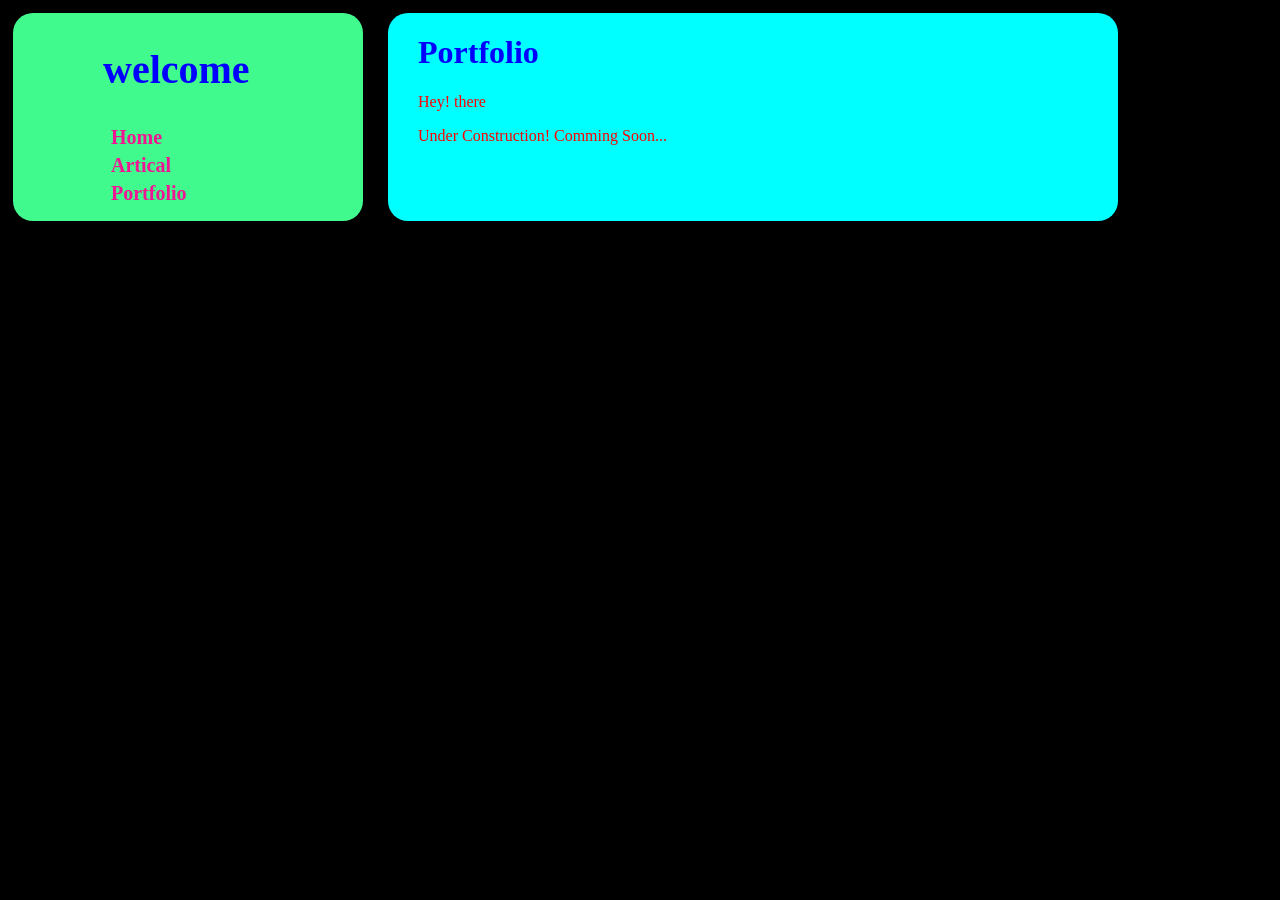
==== index.html @ dddd7cb3 "basic_outline1" ====
<html lang="en">

<head>
    <meta charset="UTF-8">
    <!-- <meta name="Viewport" content="width=device-width, initial scale=1.0"> -->
    <title>NMJ-Portfolio</title>
    <link rel="stylesheet" type="text/css" href="format.css">
</head>

<body>
    <div class="page">
        <div class="header">
            <h2>welcome</h2>
            <nav class="nevigation">
                <ul>
                    <li><a href="index.html">Home</a></li>
                    <li><a href="./artical.html">Artical</a></li>
                    <li><a href="./Portfolio.html">Portfolio</a></li>
                </ul>
            </nav>
        </div>
        <div class="middle">
            <h1>Portfolio</h1>
            <p>Hey! there</p>
            <p>Under Construction! Comming Soon...</p>
        </div>
    </div>
</body>

</html>
---- format.css ----
body {
	background-color: black;
}
h1 {
	color: blue;
}
p {
	color: red;
}
.page{
	display: flex;
}
.header {
	background-color: rgb(65, 250, 142);
	border-radius: 20px;
	width: 350px;
	/* height: fit-content; */
	margin:5px;
}
.header h2 {
	color: blue;
	padding-left: 90px;
	font-size: 40px;
	
}
.nevigation li {
	/* display: inline-block; */
	list-style: none;
	padding-left: 53px;
	margin: 5px;
	font-size: 20px;
	font-weight: 600;
}
.nevigation li a {
	color: #f11493;
	text-decoration: none;
}
.nevigation li a:hover {
	color: aliceblue;
	cursor: pointer;
}
.middle{
	background-color: aqua;
	border-radius: 20px;
	margin: 5px;
	margin-left: 20px;
	padding-inline-start: 30px;
	width: 700px;
}
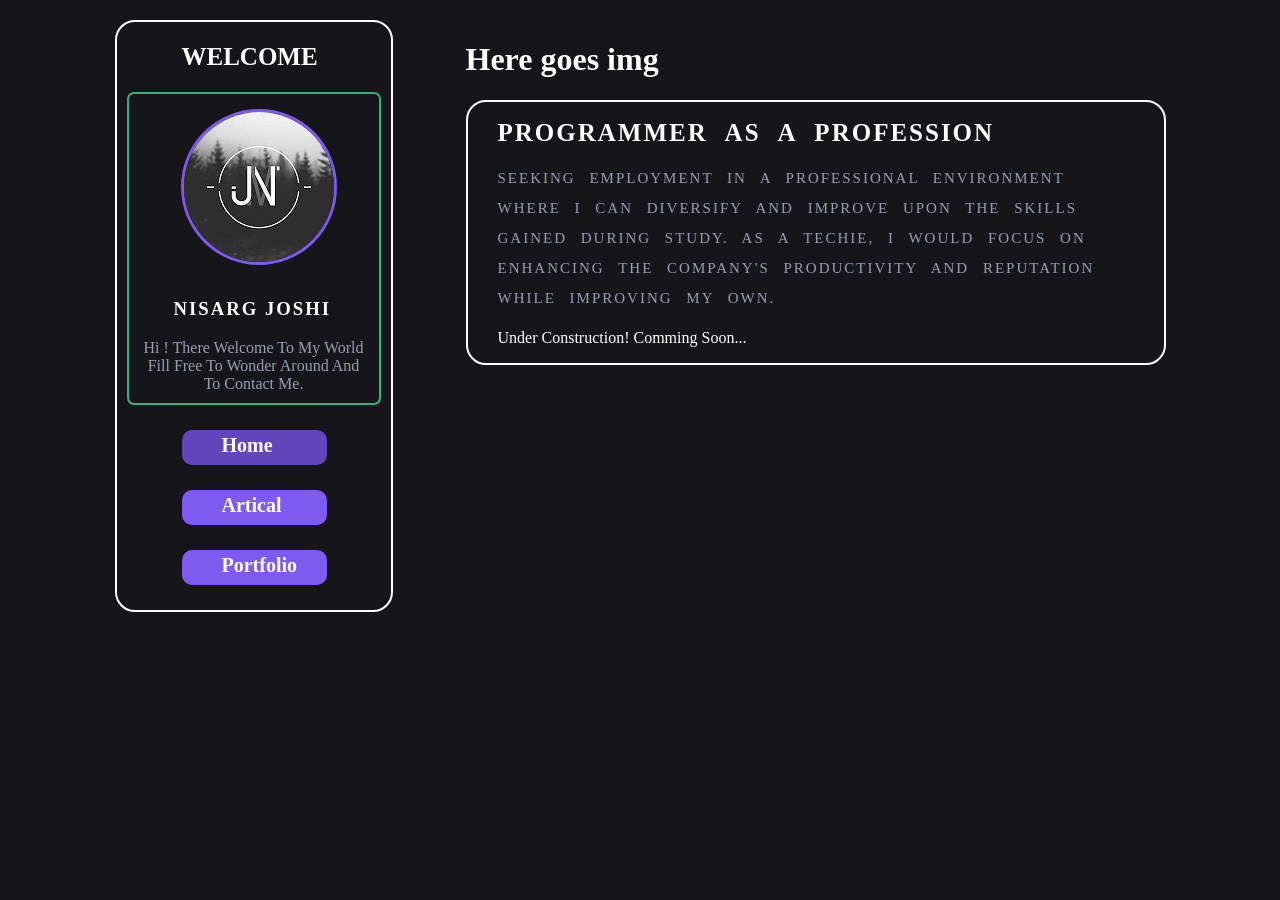
==== commit 96ea7a81: "Commit_11_04_2022" ====
--- a/index.html
+++ b/index.html
@@ -9,20 +9,34 @@
 
 <body>
     <div class="page">
-        <div class="header">
-            <h2>welcome</h2>
+        <div class="left">
+            <h2>WELCOME</h2>
+            <div class="name">
+                <img src="./nj_logo.jpg" alt="logo">
+                <h3>Nisarg Joshi</h3>
+                <p>hi ! There welcome to my world fill free to wonder around and to contact me.</p>
+            </div>
             <nav class="nevigation">
                 <ul>
-                    <li><a href="index.html">Home</a></li>
+                    <li style="background-color: #6245bb;"><a href="index.html">Home</a></li>
                     <li><a href="./artical.html">Artical</a></li>
                     <li><a href="./Portfolio.html">Portfolio</a></li>
                 </ul>
             </nav>
         </div>
-        <div class="middle">
-            <h1>Portfolio</h1>
-            <p>Hey! there</p>
-            <p>Under Construction! Comming Soon...</p>
+        <div class="right">
+            <div class="upper-right">
+                <h1>Here goes img</h1>
+            </div>
+
+            <div class="middle">
+                <h1>Programmer as a profession</h1>
+                <p class="objective"> Seeking employment in a professional environment where I can diversify and improve
+                    upon the skills
+                    gained during Study. As a techie, I would focus on enhancing the company's productivity and
+                    reputation while improving my own.</p>
+                <p>Under Construction! Comming Soon...</p>
+            </div>
         </div>
     </div>
 </body>
--- a/format.css
+++ b/format.css
@@ -1,49 +1,132 @@
 body {
-	background-color: black;
+	background-color: #16161a;
+	margin: 3px;
 }
-h1 {
-	color: blue;
+/* ------------------------- */
+.page {
+	display: flex;
+	justify-content: space-around;
+	margin: 20 0px;
 }
-p {
-	color: red;
+.left {
+	border: 2px solid #ffffff;
+	border-radius: 20px;
+	/* margin: 5px; */
+	/* padding-left: 65px; */
+	width: auto;
+	height: auto;
 }
-.page{
-	display: flex;
+.left:hover {
+	border: 2px solid #2cb67d;
 }
-.header {
-	background-color: rgb(65, 250, 142);
-	border-radius: 20px;
-	width: 350px;
-	/* height: fit-content; */
-	margin:5px;
+.left h2 {
+	color: #fffffe;
+	padding-left: 65px;
+	font-size: 25px;
 }
-.header h2 {
-	color: blue;
-	padding-left: 90px;
-	font-size: 40px;
-	
+/* ------------------------- */
+.name img {
+	border-radius: 50%;
+	border: 3px solid #7f5af0;
+	/* height: 150px;
+	width: 150px; */
+	/* margin: 5px; */
+	/* padding: 20px; */
+	margin: 15 0px;
+	margin-left: 52px;
+	/* padding-left: 50px; */
 }
+
+/* ------------------------- */
+.name {
+	width: 250px;
+	border: 2px solid #2cb67d;
+	border-radius: 7px;
+	margin: 10px;
+}
+.name h3 {
+	color: #fffffe;
+	padding-left: 45px;
+	text-transform: uppercase;
+	letter-spacing: 2px;
+}
+.name p {
+	color: #94a1b2;
+	margin: 10px;
+	text-transform: capitalize;
+	text-align: center;
+}
+.name:hover {
+	background-color: #000000;
+}
+/* ------------------------- */
 .nevigation li {
 	/* display: inline-block; */
 	list-style: none;
-	padding-left: 53px;
-	margin: 5px;
+	flex-direction: column;
+	justify-content: center;
+	/* padding-left: 53px; */
+	margin: 25px;
 	font-size: 20px;
 	font-weight: 600;
+	width: 145px;
+	height: 35px;
+	background-color: #7f5af0;
+	border-radius: 10px;
 }
 .nevigation li a {
-	color: #f11493;
+	/* width: 30px; */
+	color: #fffffe;
+	/* margin: 13px; */
+	padding-top: 4;
+	padding-left: 40px;
+	display: flex;
 	text-decoration: none;
 }
-.nevigation li a:hover {
-	color: aliceblue;
+.nevigation li:hover {
+	background-color: #6245bb;
 	cursor: pointer;
 }
-.middle{
-	background-color: aqua;
+
+/* ------------------------- */
+.right {
+	width: 700px;
+	display: flex;
+	flex-direction: column;
+	color: #fffffe;
+	margin-left: -150px;
+}
+
+/* ------------------------- */
+/* .upper-right {
+} */
+
+/* ------------------------- */
+.middle {
+	/* background-color: aqua; */
+	border: 2px solid #ffffff;
 	border-radius: 20px;
-	margin: 5px;
-	margin-left: 20px;
+	/* margin: 5px; */
+	/* margin-left: 20px; */
 	padding-inline-start: 30px;
-	width: 700px;
 }
+.middle:hover {
+	border: 2px solid #2cb67d;
+}
+.middle h1 {
+	/* font-size: 30px; */
+	font-size: 25px;
+	word-spacing: 10px;
+	letter-spacing: 2px;
+	text-transform: uppercase;
+	/* font-weight: bold; */
+}
+.objective {
+	color: #94a1b2;
+	width: 600px;
+	font-size: 15px;
+	text-transform: uppercase;
+	word-spacing: 8px;
+	letter-spacing: 2px;
+	line-height: 2;
+}
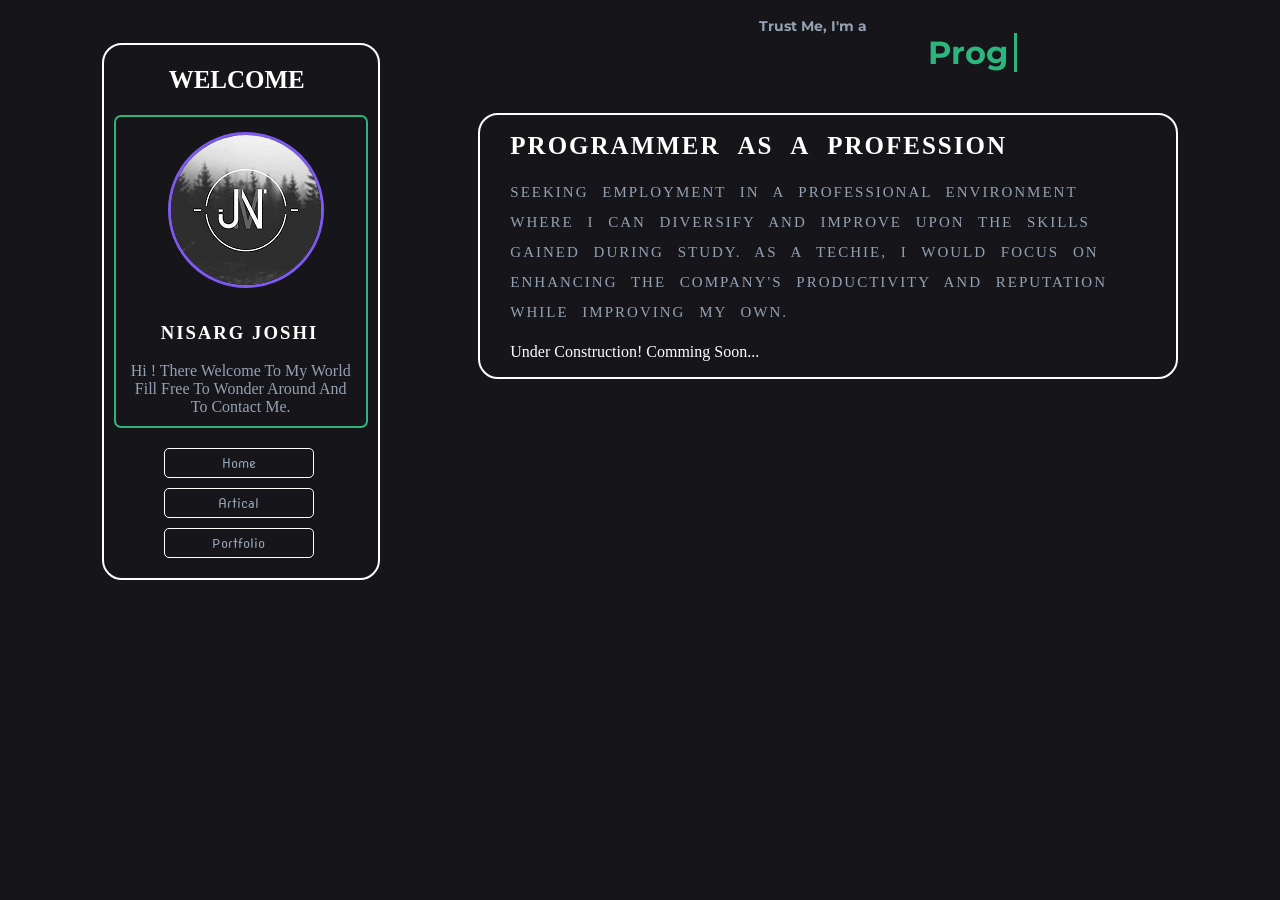
==== commit e65cf4b8: "Commit_12_03_2022" ====
--- a/index.html
+++ b/index.html
@@ -2,12 +2,26 @@
 
 <head>
     <meta charset="UTF-8">
-    <!-- <meta name="Viewport" content="width=device-width, initial scale=1.0"> -->
+    <meta name="Viewport" content="width=device-width, initial scale=1.0">
     <title>NMJ-Portfolio</title>
+    <!-- Linking Css -->
     <link rel="stylesheet" type="text/css" href="format.css">
+
+    <!-- adding Fonts -->
+    <link rel="preconnect" href="https://fonts.googleapis.com">
+    <link rel="preconnect" href="https://fonts.gstatic.com" crossorigin>
+    <link href="https://fonts.googleapis.com/css2?family=Nova+Round&display=swap" rel="stylesheet">
+    <link href="https://fonts.googleapis.com/css2?family=Montserrat:ital,wght@1,100&display=swap" rel="stylesheet">
+
 </head>
 
 <body>
+    <div class="upper-right">
+        <div class="intro">
+            <h3>Trust Me, I'm a</h3>
+            <h1 class="typing"></h1>
+        </div>
+    </div>
     <div class="page">
         <div class="left">
             <h2>WELCOME</h2>
@@ -17,19 +31,20 @@
                 <p>hi ! There welcome to my world fill free to wonder around and to contact me.</p>
             </div>
             <nav class="nevigation">
-                <ul>
-                    <li style="background-color: #6245bb;"><a href="index.html">Home</a></li>
-                    <li><a href="./artical.html">Artical</a></li>
-                    <li><a href="./Portfolio.html">Portfolio</a></li>
-                </ul>
+                <button type="button" onclick="home()">Home</button>
+                <button type="button" onclick="artical()">Artical</button>
+                <button type="button" onclick="portfolio()">Portfolio</button>
             </nav>
         </div>
         <div class="right">
-            <div class="upper-right">
-                <h1>Here goes img</h1>
-            </div>
+            <!-- <div class="upper-right">
+                <div class="intro">
+                    <h3>Trust Me, I'm a</h3>
+                    <h1 class="typing"></h1>
+                </div>
+            </div> -->
 
-            <div class="middle">
+            <div class="home" id="home">
                 <h1>Programmer as a profession</h1>
                 <p class="objective"> Seeking employment in a professional environment where I can diversify and improve
                     upon the skills
@@ -37,8 +52,20 @@
                     reputation while improving my own.</p>
                 <p>Under Construction! Comming Soon...</p>
             </div>
+            <div class="artical" id="artical">
+                <h1>Articals</h1>
+                <p>First artical</p>
+                <p>Under Construction! Comming Soon...</p>
+            </div>
+            <div class="portfolio" id="portfolio">
+                <h1>Portfolio</h1>
+                <p>Hey! there</p>
+                <p>Under Construction! Comming Soon...</p>
+            </div>
+
         </div>
     </div>
+    <script type="text/javascript" src="javascript.js"></script>
 </body>
 
 </html>
--- a/format.css
+++ b/format.css
@@ -5,16 +5,16 @@
 /* ------------------------- */
 .page {
 	display: flex;
-	justify-content: space-around;
+	justify-content: space-evenly;
 	margin: 20 0px;
+	/* max-width: 1300; */
 }
 .left {
 	border: 2px solid #ffffff;
 	border-radius: 20px;
-	/* margin: 5px; */
-	/* padding-left: 65px; */
 	width: auto;
 	height: auto;
+	margin-top: -70px;
 }
 .left:hover {
 	border: 2px solid #2cb67d;
@@ -28,13 +28,8 @@
 .name img {
 	border-radius: 50%;
 	border: 3px solid #7f5af0;
-	/* height: 150px;
-	width: 150px; */
-	/* margin: 5px; */
-	/* padding: 20px; */
 	margin: 15 0px;
 	margin-left: 52px;
-	/* padding-left: 50px; */
 }
 
 /* ------------------------- */
@@ -60,32 +55,26 @@
 	background-color: #000000;
 }
 /* ------------------------- */
-.nevigation li {
-	/* display: inline-block; */
-	list-style: none;
-	flex-direction: column;
-	justify-content: center;
-	/* padding-left: 53px; */
-	margin: 25px;
-	font-size: 20px;
-	font-weight: 600;
-	width: 145px;
-	height: 35px;
-	background-color: #7f5af0;
-	border-radius: 10px;
+.nevigation {
+	margin: 20 50px;
 }
-.nevigation li a {
-	/* width: 30px; */
-	color: #fffffe;
-	/* margin: 13px; */
-	padding-top: 4;
-	padding-left: 40px;
-	display: flex;
-	text-decoration: none;
+.nevigation button {
+	background-color: transparent;
+	color: #94a1b2;
+	text-transform: capitalize;
+	font-family: 'Nova Round', cursive;
+	display: block;
+	border-radius: 5px;
+	width: 150px;
+	height: 30px;
+	margin: 10px;
+	border: 1px solid #fffffe;
 }
-.nevigation li:hover {
-	background-color: #6245bb;
+.nevigation button:hover {
 	cursor: pointer;
+	background-color: #000000;
+	color: #7f5af0;
+	border: 1px solid #2cb67d;
 }
 
 /* ------------------------- */
@@ -94,32 +83,63 @@
 	display: flex;
 	flex-direction: column;
 	color: #fffffe;
-	margin-left: -150px;
+	/* margin-left: -150px; */
 }
 
+/* -----------For Typing Animation-------------- */
+.upper-right {
+	align-items: center;
+}
+.intro {
+	display: flex;
+	justify-content: center;
+	margin-left: 50vw;
+}
+.intro h3 {
+	font-size: 14px;
+	color: #94a1b2;
+	font-family: 'Montserrat', sans-serif;
+	position: fixed;
+	margin-left: -23vw;
+}
+.typing {
+	position: relative;
+	margin-left: 15px;
+	margin-top: 30px;
+	color: #2cb67d;
+	font-family: 'Montserrat', sans-serif;
+}
+.typing::after {
+	content: "";
+	position: absolute;
+	right: -9px;
+	width: 1%;
+	height: 100%;
+	border-right: 3px solid #2cb67d;
+	animation: blink 0.5s infinite ease;
+}
+@keyframes blink {
+	0% {
+		opacity: 0;
+	}
+	100% {
+		opacity: 1;
+	}
+}
 /* ------------------------- */
-/* .upper-right {
-} */
-
-/* ------------------------- */
-.middle {
-	/* background-color: aqua; */
+.home {
 	border: 2px solid #ffffff;
 	border-radius: 20px;
-	/* margin: 5px; */
-	/* margin-left: 20px; */
 	padding-inline-start: 30px;
 }
-.middle:hover {
+.home:hover {
 	border: 2px solid #2cb67d;
 }
-.middle h1 {
-	/* font-size: 30px; */
+.home h1 {
 	font-size: 25px;
 	word-spacing: 10px;
 	letter-spacing: 2px;
 	text-transform: uppercase;
-	/* font-weight: bold; */
 }
 .objective {
 	color: #94a1b2;
@@ -130,3 +150,26 @@
 	letter-spacing: 2px;
 	line-height: 2;
 }
+.portfolio {
+	display: none;
+}
+.artical {
+	display: none;
+}
+@media (min-width: 1400px) {
+	body {
+		background-color: #7f5af0;
+	}
+}
+@media (max-width: 1000px) {
+	.page {
+		flex-direction: column;
+		align-items: center;
+	}
+	/* .intro {
+		margin-left: -8vw;
+	} */
+	.left {
+		margin: 0px;
+	}
+}
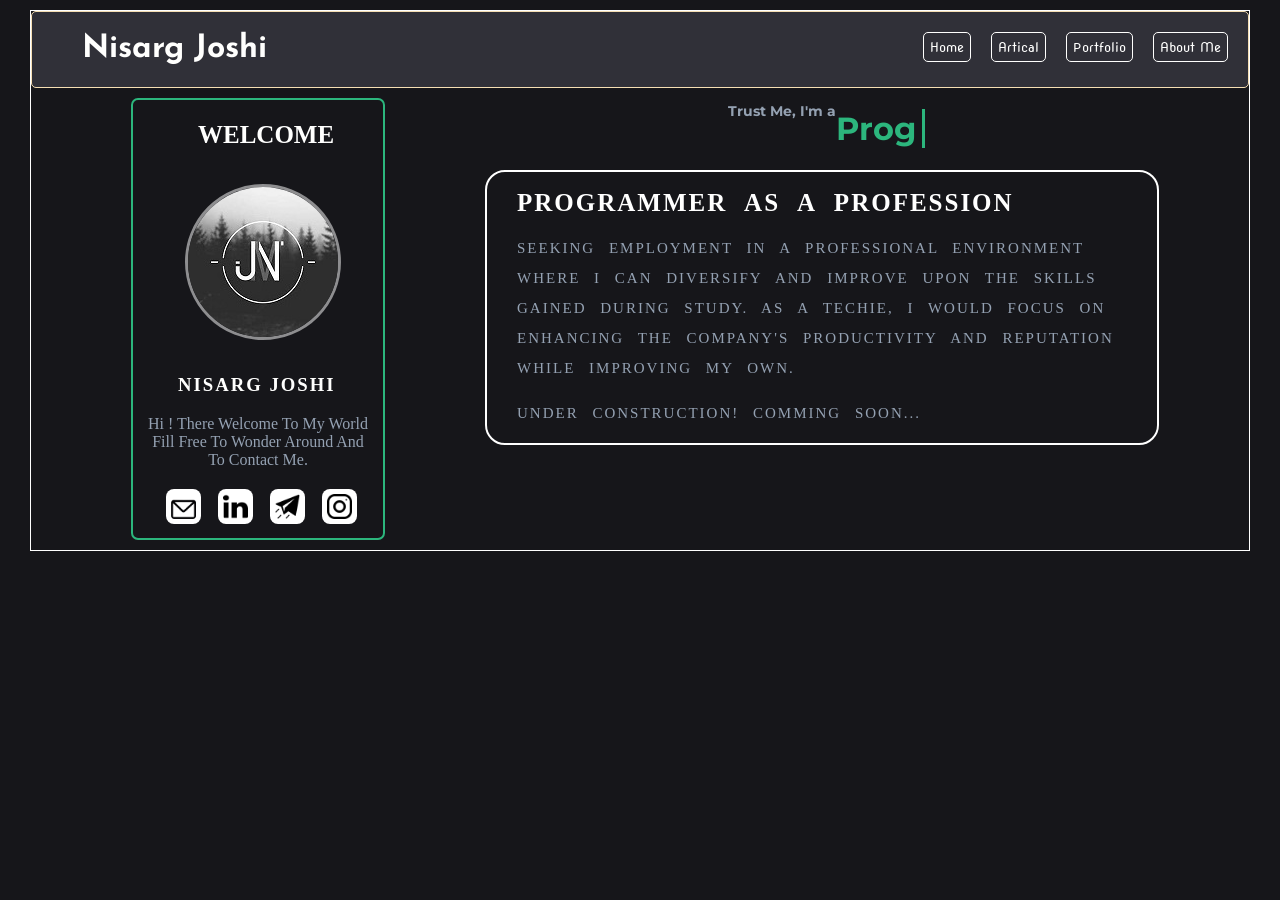
==== commit 104d677d: "commit_13_03_2022" ====
--- a/index.html
+++ b/index.html
@@ -16,53 +16,69 @@
 </head>
 
 <body>
-    <div class="upper-right">
-        <div class="intro">
-            <h3>Trust Me, I'm a</h3>
-            <h1 class="typing"></h1>
-        </div>
-    </div>
     <div class="page">
-        <div class="left">
-            <h2>WELCOME</h2>
+        <div class="header">
             <div class="name">
-                <img src="./nj_logo.jpg" alt="logo">
-                <h3>Nisarg Joshi</h3>
-                <p>hi ! There welcome to my world fill free to wonder around and to contact me.</p>
+                <h1>Nisarg Joshi</h1>
             </div>
             <nav class="nevigation">
                 <button type="button" onclick="home()">Home</button>
                 <button type="button" onclick="artical()">Artical</button>
                 <button type="button" onclick="portfolio()">Portfolio</button>
+                <button type="button" onclick="portfolio()">About Me</button>
             </nav>
         </div>
-        <div class="right">
-            <!-- <div class="upper-right">
-                <div class="intro">
-                    <h3>Trust Me, I'm a</h3>
-                    <h1 class="typing"></h1>
+        <div class="center">
+            <div class="left">
+                <h2>WELCOME</h2>
+                <div class="card">
+                    <img class="logo" src="./nj_logo.jpg" alt="logo">
+                    <h3>Nisarg Joshi</h3>
+                    <p>hi ! There welcome to my world fill free to wonder around and to contact me.</p>
                 </div>
-            </div> -->
+                <div class="social">
+                    <ul>
+                        <li><a href="mailto:nisarg.joshi1000@outlook.com" target="_blank"><img src="Asset/mail.png"
+                                    alt="mail"></a></li>
+                        <li><a href="https://www.linkedin.com/in/nisargmjoshi/" target="_blank"><img
+                                    src="Asset/linkedin.png" alt="linkedin"></a></li>
+                        <li><a href="https://telegram.me/nmjoshi" target="_blank"><img src="Asset/telegram.png"
+                                    alt="telegram"></a></li>
+                        <li><a href="https://www.instagram.com/n_mjoshi/" target="_blank"><img src="Asset/instagram.png"
+                                    alt="instagram"></a></li>
+                    </ul>
+                </div>
+            </div>
+            <div class="right">
+                <div class="upper-right" id="upper-right">
+                    <div class="intro">
+                        <h3>Trust Me, I'm a</h3>
+                        <h1 class="typing"></h1>
+                    </div>
+                </div>
+                <div class="down-right" id="down-right">
+                    <div class="home" id="home">
+                        <h1>Programmer as a profession</h1>
+                        <p class="objective"> Seeking employment in a professional environment where I can diversify and
+                            improve
+                            upon the skills
+                            gained during Study. As a techie, I would focus on enhancing the company's productivity and
+                            reputation while improving my own.</p>
+                        <p>Under Construction! Comming Soon...</p>
+                    </div>
+                    <div class="artical" id="artical">
+                        <h1>Articals</h1>
+                        <p>First artical</p>
+                        <p>Under Construction! Comming Soon...</p>
+                    </div>
+                    <div class="portfolio" id="portfolio">
+                        <h1>Portfolio</h1>
+                        <p>Hey! there</p>
+                        <p>Under Construction! Comming Soon...</p>
+                    </div>
+                </div>
 
-            <div class="home" id="home">
-                <h1>Programmer as a profession</h1>
-                <p class="objective"> Seeking employment in a professional environment where I can diversify and improve
-                    upon the skills
-                    gained during Study. As a techie, I would focus on enhancing the company's productivity and
-                    reputation while improving my own.</p>
-                <p>Under Construction! Comming Soon...</p>
             </div>
-            <div class="artical" id="artical">
-                <h1>Articals</h1>
-                <p>First artical</p>
-                <p>Under Construction! Comming Soon...</p>
-            </div>
-            <div class="portfolio" id="portfolio">
-                <h1>Portfolio</h1>
-                <p>Hey! there</p>
-                <p>Under Construction! Comming Soon...</p>
-            </div>
-
         </div>
     </div>
     <script type="text/javascript" src="javascript.js"></script>
--- a/format.css
+++ b/format.css
@@ -1,71 +1,43 @@
+@import url('https://fonts.googleapis.com/css2?family=Josefin+Sans&display=swap');
+
 body {
 	background-color: #16161a;
-	margin: 3px;
+	margin: 10 30px;
 }
-/* ------------------------- */
 .page {
+	border: 1px solid white;
+}
+/* -------------------- */
+/* ----For Header----- */
+.header {
 	display: flex;
-	justify-content: space-evenly;
-	margin: 20 0px;
-	/* max-width: 1300; */
+	justify-content: space-between;
+	background-color: #303038;
+	border: 1px solid wheat;
+	border-radius: 5px;
+	/* margin: 15px; */
 }
-.left {
-	border: 2px solid #ffffff;
-	border-radius: 20px;
-	width: auto;
-	height: auto;
-	margin-top: -70px;
+/* Left Side */
+.name h1 {
+	font-family: 'Josefin Sans', sans-serif;
+	color: #fffffe;
+	text-transform: capitalize;
+	padding-left: 50px;
 }
-.left:hover {
-	border: 2px solid #2cb67d;
-}
-.left h2 {
-	color: #fffffe;
-	padding-left: 65px;
-	font-size: 25px;
-}
-/* ------------------------- */
-.name img {
-	border-radius: 50%;
-	border: 3px solid #7f5af0;
-	margin: 15 0px;
-	margin-left: 52px;
-}
-
-/* ------------------------- */
-.name {
-	width: 250px;
-	border: 2px solid #2cb67d;
-	border-radius: 7px;
-	margin: 10px;
-}
-.name h3 {
-	color: #fffffe;
-	padding-left: 45px;
-	text-transform: uppercase;
-	letter-spacing: 2px;
-}
-.name p {
-	color: #94a1b2;
-	margin: 10px;
-	text-transform: capitalize;
-	text-align: center;
-}
-.name:hover {
-	background-color: #000000;
-}
-/* ------------------------- */
+/* Right Side */
 .nevigation {
-	margin: 20 50px;
+	margin: 0px;
+	padding: 10 10 0 0px;
+	display: flex;
 }
 .nevigation button {
 	background-color: transparent;
-	color: #94a1b2;
+	color: #fffffe;
 	text-transform: capitalize;
 	font-family: 'Nova Round', cursive;
 	display: block;
 	border-radius: 5px;
-	width: 150px;
+	width: auto;
 	height: 30px;
 	margin: 10px;
 	border: 1px solid #fffffe;
@@ -76,36 +48,91 @@
 	color: #7f5af0;
 	border: 1px solid #2cb67d;
 }
+/* ------------------------- */
+/* For Center */
+.center {
+	display: flex;
+	justify-content: space-evenly;
+	/* align-items: center; */
+}
+/* Left Side */
+/* ------------------------- */
+.left h2 {
+	color: #fffffe;
+	padding-left: 65px;
+	font-size: 25px;
+}
+.left {
+	width: 250px;
+	border: 2px solid #2cb67d;
+	border-radius: 7px;
+	margin: 10px;
+}
+.logo {
+	border-radius: 50%;
+	border: 3px solid rgba(255, 255, 255, 0.514);
+	margin: 15 0px;
+	margin-left: 52px;
+}
+.left h3 {
+	color: #fffffe;
+	padding-left: 45px;
+	text-transform: uppercase;
+	letter-spacing: 2px;
+}
+.left p {
+	color: #94a1b2;
+	margin: 10px;
+	text-transform: capitalize;
+	text-align: center;
+}
+.left:hover {
+	background-color: #000000;
+}
+.social ul {
+	margin: 0px;
+	padding: 10 0 10 20px;
+}
+.social li {
+	list-style: none;
+	display: inline;
+	padding-left: 13px;
+	/* background-color: #fffffe; */
+}
+.social li a {
+	border-radius: 50%;
+	text-decoration: none;
+}
+.social img {
+	width: 25px;
+	height: 25px;
+	background-color: #ffffff;
+	padding: 5px;
+	border-radius: 8px;
+}
+.social img:hover {
+	background-color: #7f5af0;
+	border: 2px solid #2cb67d;
+}
+/* Upper-right */
 
-/* ------------------------- */
-.right {
-	width: 700px;
-	display: flex;
-	flex-direction: column;
-	color: #fffffe;
-	/* margin-left: -150px; */
-}
-
-/* -----------For Typing Animation-------------- */
-.upper-right {
-	align-items: center;
-}
+/* -----For Typing Animation----- */
 .intro {
 	display: flex;
 	justify-content: center;
-	margin-left: 50vw;
+	/* margin-left: 50vw; */
 }
 .intro h3 {
 	font-size: 14px;
 	color: #94a1b2;
 	font-family: 'Montserrat', sans-serif;
-	position: fixed;
-	margin-left: -23vw;
+	/* position: fixed; */
+	/* margin-left: -23vw; */
 }
 .typing {
 	position: relative;
-	margin-left: 15px;
-	margin-top: 30px;
+	/* margin-left: 15px; */
+	/* margin-top: 30px; */
 	color: #2cb67d;
 	font-family: 'Montserrat', sans-serif;
 }
@@ -126,50 +153,43 @@
 		opacity: 1;
 	}
 }
-/* ------------------------- */
-.home {
+/* For Down-right */
+.down-right {
 	border: 2px solid #ffffff;
 	border-radius: 20px;
 	padding-inline-start: 30px;
 }
-.home:hover {
+.down-right:hover {
+	background-color: #000000;
 	border: 2px solid #2cb67d;
 }
-.home h1 {
+.down-right h1 {
+	color: #ffffff;
 	font-size: 25px;
 	word-spacing: 10px;
 	letter-spacing: 2px;
 	text-transform: uppercase;
 }
-.objective {
+.down-right p {
 	color: #94a1b2;
-	width: 600px;
+	width: 50vw;
 	font-size: 15px;
 	text-transform: uppercase;
 	word-spacing: 8px;
 	letter-spacing: 2px;
 	line-height: 2;
 }
+/*---- Page-Portfolio---- */
 .portfolio {
 	display: none;
+	margin: 0;
+	/* justify-content: space-evenly; */
+	/* width: 60vw; */
 }
+/*---- Page-Artical ---- */
 .artical {
 	display: none;
+	margin: 0;
 }
-@media (min-width: 1400px) {
-	body {
-		background-color: #7f5af0;
-	}
-}
-@media (max-width: 1000px) {
-	.page {
-		flex-direction: column;
-		align-items: center;
-	}
-	/* .intro {
-		margin-left: -8vw;
-	} */
-	.left {
-		margin: 0px;
-	}
-}
+
+/* ----For Responsive---- */
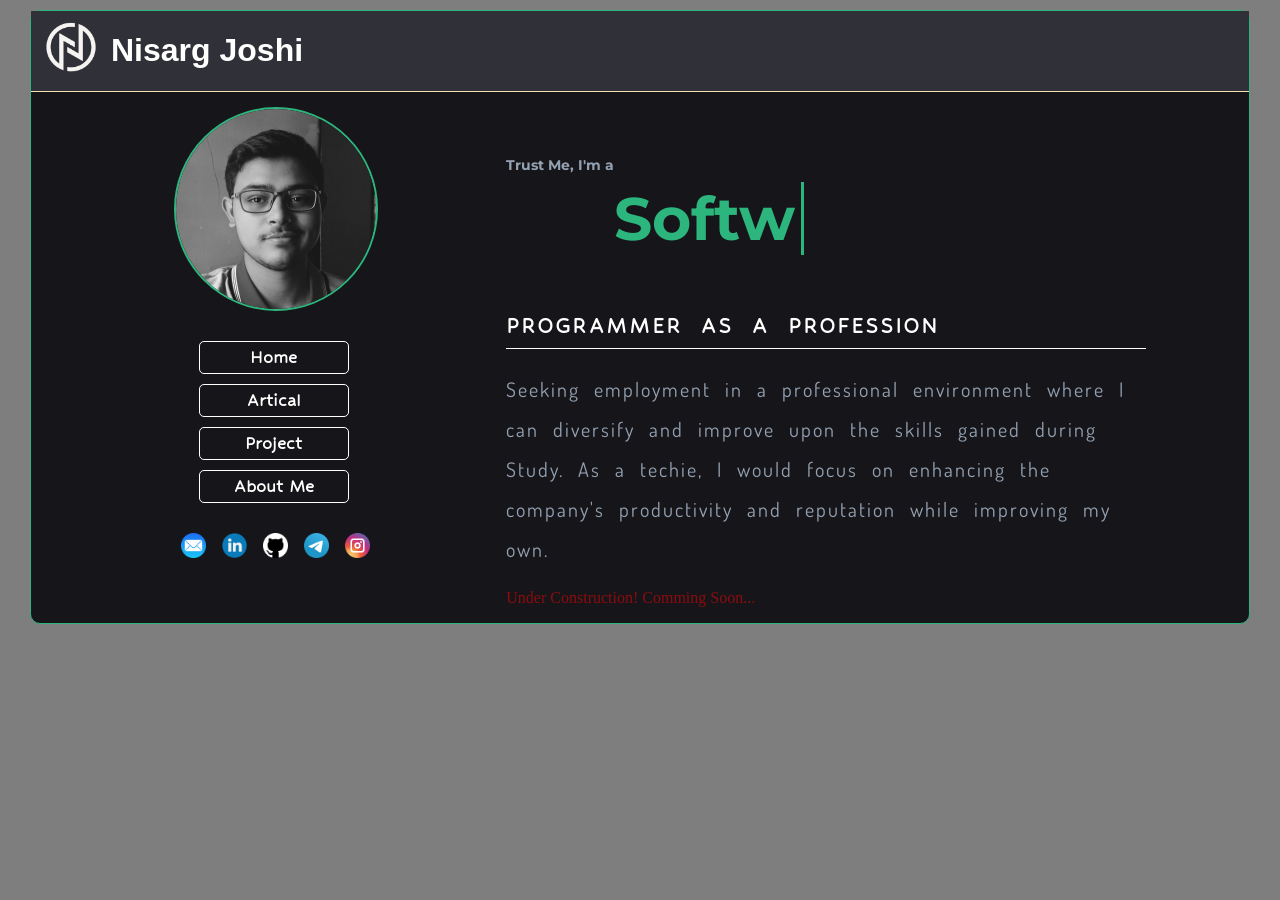
==== commit e9ab2c3e: "commit_17_03_2022" ====
--- a/index.html
+++ b/index.html
@@ -19,29 +19,42 @@
     <div class="page">
         <div class="header">
             <div class="name">
+                <img class="logo" src="./Asset/nj_logo.png" alt="logo">
                 <h1>Nisarg Joshi</h1>
             </div>
-            <nav class="nevigation">
+            <!-- <nav class="nevigation">
                 <button type="button" onclick="home()">Home</button>
                 <button type="button" onclick="artical()">Artical</button>
-                <button type="button" onclick="portfolio()">Portfolio</button>
+                <button type="button" onclick="project()">Project</button>
                 <button type="button" onclick="portfolio()">About Me</button>
-            </nav>
+            </nav> -->
         </div>
         <div class="center">
             <div class="left">
-                <h2>WELCOME</h2>
+                <!-- <h2>WELCOME</h2> -->
                 <div class="card">
-                    <img class="logo" src="./nj_logo.jpg" alt="logo">
-                    <h3>Nisarg Joshi</h3>
-                    <p>hi ! There welcome to my world fill free to wonder around and to contact me.</p>
+                    <img src="Asset/dp.jpg" alt="mail">
+                    <!-- <img class="logo" src="./Asset/nj_logo.png" alt="logo"> -->
+                    <!-- <h3>Nisarg Joshi</h3> -->
+                    <!-- <p>hi ! There welcome to my world fill free to wonder around and to contact me.</p> -->
                 </div>
+
+                <nav class="nevigation">
+                    <button type="button" onclick="home()">Home</button>
+                    <button type="button" onclick="artical()">Artical</button>
+                    <button type="button" onclick="project()">Project</button>
+                    <button type="button" onclick="portfolio()">About Me</button>
+                </nav>
+
+
                 <div class="social">
                     <ul>
                         <li><a href="mailto:nisarg.joshi1000@outlook.com" target="_blank"><img src="Asset/mail.png"
                                     alt="mail"></a></li>
                         <li><a href="https://www.linkedin.com/in/nisargmjoshi/" target="_blank"><img
                                     src="Asset/linkedin.png" alt="linkedin"></a></li>
+                        <li><a href="https://github.com/NMJoshi" target="_blank"><img src="./Asset/github.png"
+                                    alt="Github"></a></li>
                         <li><a href="https://telegram.me/nmjoshi" target="_blank"><img src="Asset/telegram.png"
                                     alt="telegram"></a></li>
                         <li><a href="https://www.instagram.com/n_mjoshi/" target="_blank"><img src="Asset/instagram.png"
@@ -58,23 +71,37 @@
                 </div>
                 <div class="down-right" id="down-right">
                     <div class="home" id="home">
-                        <h1>Programmer as a profession</h1>
-                        <p class="objective"> Seeking employment in a professional environment where I can diversify and
+                        <h1 class="main-heading">Programmer as a profession</h1>
+                        <p id="content"> Seeking employment in a professional environment where I can diversify and
                             improve
                             upon the skills
                             gained during Study. As a techie, I would focus on enhancing the company's productivity and
                             reputation while improving my own.</p>
-                        <p>Under Construction! Comming Soon...</p>
+    <!--Remove-->       <p class="remove">Under Construction! Comming Soon...</p>
                     </div>
                     <div class="artical" id="artical">
-                        <h1>Articals</h1>
-                        <p>First artical</p>
-                        <p>Under Construction! Comming Soon...</p>
+                        <h1 class="main-heading">Articals</h1>
+                        <p id="sub-heading">First artical</p>
+                        <p id="content">Under Construction! Comming Soon...</p>
                     </div>
-                    <div class="portfolio" id="portfolio">
-                        <h1>Portfolio</h1>
-                        <p>Hey! there</p>
-                        <p>Under Construction! Comming Soon...</p>
+                    <div class="project" id="project">
+                        <h1 class="main-heading">Projects</h1>
+                        <div class="proj">
+                            <div class="proj-head">
+                                <h2>Parking Locator</h2>
+                                <a href="" target="_blank"><img src="Asset/code.png" alt="Code"></a>
+                            </div>
+                            <p class="proj-descrip" id="content">It's an Andriod Application Developed to Book Parking Spots</p>
+                        </div>
+                        <div class="proj">
+                            <div class="proj-head">
+                                <h2>Movie Recommendation</h2>
+                                <a href="" target="_blank"><img src="Asset/code.png" alt="Code"></a>
+                            </div>
+                            <p class="proj-descrip" id="content">We built an Machine Learning Model to Recommend
+                                movie based on
+                                User's Rating</p>
+                        </div>
                     </div>
                 </div>
 
--- a/format.css
+++ b/format.css
@@ -1,20 +1,38 @@
-@import url('https://fonts.googleapis.com/css2?family=Josefin+Sans&display=swap');
+/* */
+@import url('https://fonts.googleapis.com/css2?family=Source+Code+Pro:ital,wght@1,300&display=swap');
+@import url('https://fonts.googleapis.com/css2?family=Hubballi&display=swap');
+@import url('https://fonts.googleapis.com/css2?family=Dosis&display=swap');
 
 body {
 	background-color: #16161a;
 	margin: 10 30px;
+	background-color: #7e7e7e;
 }
 .page {
-	border: 1px solid white;
+	border: 1px solid #2cb67d;
+	background-color: #16161a;
+	border-radius: 10px;
 }
 /* -------------------- */
 /* ----For Header----- */
+.name {
+	display: flex;
+}
+.logo {
+	width: 80px;
+	height: 56px;
+	padding-top: 8px;
+	border-radius: 50%;
+	/* border: 3px solid rgba(255, 255, 255, 0.514); */
+	/* margin: 15 0px; */
+	/* margin-left: 52px; */
+}
 .header {
 	display: flex;
 	justify-content: space-between;
 	background-color: #303038;
-	border: 1px solid wheat;
-	border-radius: 5px;
+	border-bottom: 1px solid wheat;
+	/* border-radius: 15px; */
 	/* margin: 15px; */
 }
 /* Left Side */
@@ -22,23 +40,25 @@
 	font-family: 'Josefin Sans', sans-serif;
 	color: #fffffe;
 	text-transform: capitalize;
-	padding-left: 50px;
+	/* padding-left: 50px; */
 }
 /* Right Side */
 .nevigation {
 	margin: 0px;
-	padding: 10 10 0 0px;
-	display: flex;
+	padding: 20 0 0 45px;
+	/* display: flex; */
 }
 .nevigation button {
 	background-color: transparent;
 	color: #fffffe;
 	text-transform: capitalize;
-	font-family: 'Nova Round', cursive;
+	font-size: 20px;
+	font-weight: 800;
+	font-family: 'Hubballi', cursive;
 	display: block;
 	border-radius: 5px;
-	width: auto;
-	height: 30px;
+	width: 150px;
+	height: 33px;
 	margin: 10px;
 	border: 1px solid #fffffe;
 }
@@ -53,10 +73,18 @@
 .center {
 	display: flex;
 	justify-content: space-evenly;
+	margin-top: 5px;
 	/* align-items: center; */
 }
 /* Left Side */
 /* ------------------------- */
+.card img {
+	width: 200px;
+	height: 200px;
+	border: 2px solid #2cb67d;
+	border-radius: 50%;
+	margin-left: 30px;
+}
 .left h2 {
 	color: #fffffe;
 	padding-left: 65px;
@@ -64,62 +92,56 @@
 }
 .left {
 	width: 250px;
-	border: 2px solid #2cb67d;
+	/* border: 2px solid #2cb67d; */
 	border-radius: 7px;
 	margin: 10px;
 }
-.logo {
-	border-radius: 50%;
-	border: 3px solid rgba(255, 255, 255, 0.514);
-	margin: 15 0px;
-	margin-left: 52px;
-}
-.left h3 {
-	color: #fffffe;
-	padding-left: 45px;
-	text-transform: uppercase;
-	letter-spacing: 2px;
-}
+
 .left p {
 	color: #94a1b2;
+	font-family: 'Source Code Pro', monospace;
 	margin: 10px;
 	text-transform: capitalize;
 	text-align: center;
 }
 .left:hover {
-	background-color: #000000;
+	/* background-color: #000000; */
 }
 .social ul {
 	margin: 0px;
-	padding: 10 0 10 20px;
+	padding: 20 0 10 25px;
 }
 .social li {
 	list-style: none;
 	display: inline;
-	padding-left: 13px;
+	/* padding-left: 13px; */
 	/* background-color: #fffffe; */
 }
 .social li a {
-	border-radius: 50%;
+	/* border-radius: 50%; */
 	text-decoration: none;
 }
 .social img {
 	width: 25px;
 	height: 25px;
-	background-color: #ffffff;
-	padding: 5px;
-	border-radius: 8px;
+	margin-left: 12px;
+	/* border-radius: 50%; */
 }
 .social img:hover {
-	background-color: #7f5af0;
-	border: 2px solid #2cb67d;
+	/* background-color: black; */
+	border: 0.5px solid #2cb67d;
+	border-radius: 50%;
 }
 /* Upper-right */
-
+.upper-right {
+	height: 200px;
+}
 /* -----For Typing Animation----- */
 .intro {
 	display: flex;
-	justify-content: center;
+	padding-top: 45px;
+	/* justify-content: center; */
+	font-size: 30px;
 	/* margin-left: 50vw; */
 }
 .intro h3 {
@@ -155,13 +177,13 @@
 }
 /* For Down-right */
 .down-right {
-	border: 2px solid #ffffff;
+	/* border: 2px solid #ffffff; */
 	border-radius: 20px;
-	padding-inline-start: 30px;
+	/* padding-inline-start: 30px; */
 }
 .down-right:hover {
-	background-color: #000000;
-	border: 2px solid #2cb67d;
+	/* background-color: #000000;
+	border: 2px solid #2cb67d; */
 }
 .down-right h1 {
 	color: #ffffff;
@@ -170,22 +192,53 @@
 	letter-spacing: 2px;
 	text-transform: uppercase;
 }
-.down-right p {
+#content {
 	color: #94a1b2;
 	width: 50vw;
-	font-size: 15px;
-	text-transform: uppercase;
+	font-size: 20px;
+	font-family: 'Dosis', sans-serif;
+	/* text-transform: uppercase; */
 	word-spacing: 8px;
 	letter-spacing: 2px;
 	line-height: 2;
 }
 /*---- Page-Portfolio---- */
-.portfolio {
+.project {
 	display: none;
 	margin: 0;
 	/* justify-content: space-evenly; */
 	/* width: 60vw; */
 }
+.main-heading {
+	font-family: 'Hubballi', cursive;
+	padding-bottom: 10px;
+	border-bottom: 1.5px double white;
+}
+.proj {
+	margin-bottom: 20px;
+	padding: 10px;
+}
+.proj-head {
+	display: flex;
+}
+.proj-head h2 {
+	/* padding: auto; */
+	/* margin: 0px; */
+	color: #5bd6d6;
+}
+.proj img {
+	width: 25px;
+	height: 25px;
+	display: inline;
+	padding: 20 0 0 10px;
+}
+.proj-descip {
+	color: #ffffff;
+}
+.proj:hover {
+	border: 1px solid #2cb67d;
+	border-radius: 10px;
+}
 /*---- Page-Artical ---- */
 .artical {
 	display: none;
@@ -193,3 +246,9 @@
 }
 
 /* ----For Responsive---- */
+
+
+/* Remove These */
+.remove{
+	color: rgba(255, 0, 0, 0.5);
+}
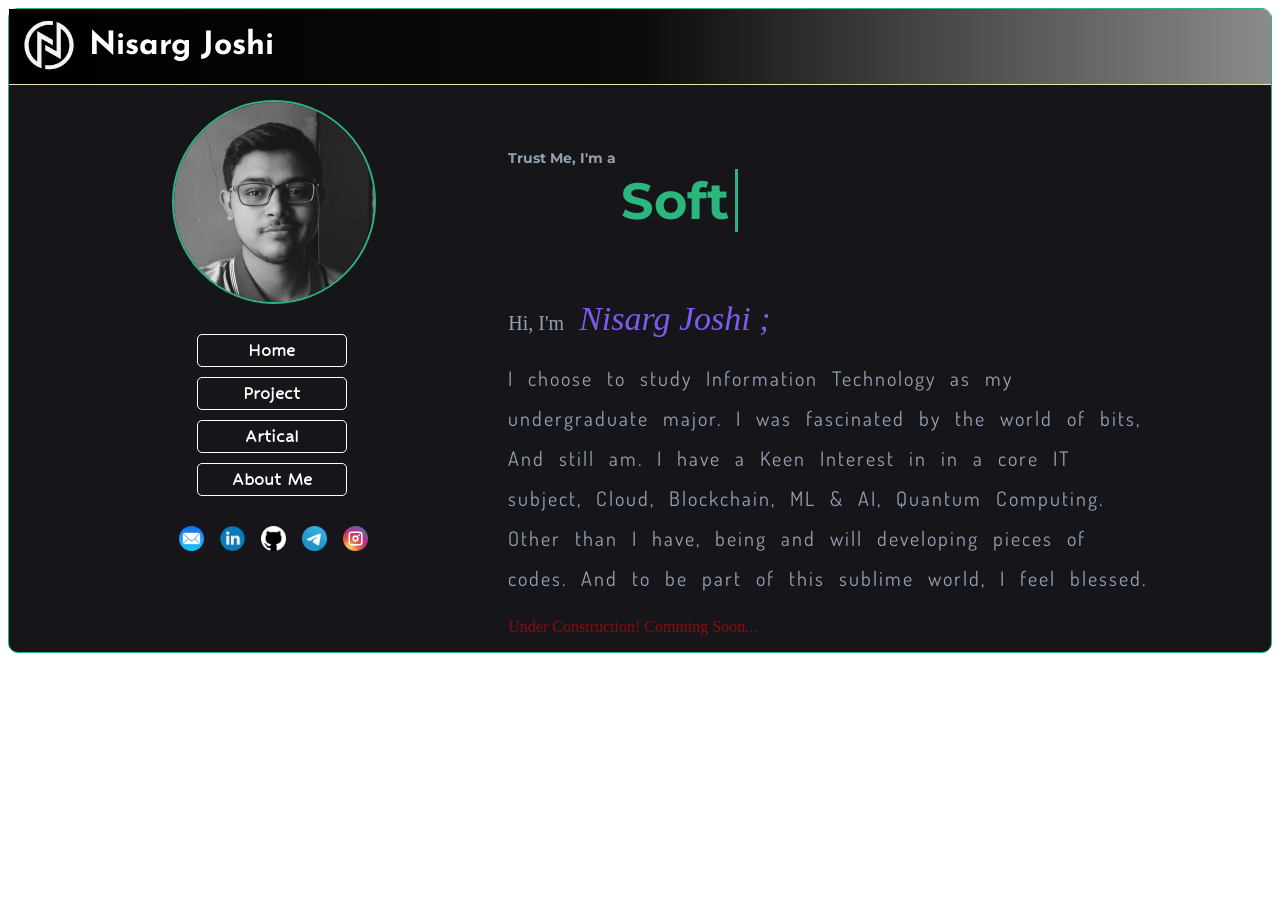
==== commit 2c522706: "commit_20_03_2022" ====
--- a/index.html
+++ b/index.html
@@ -4,14 +4,12 @@
     <meta charset="UTF-8">
     <meta name="Viewport" content="width=device-width, initial scale=1.0">
     <title>NMJ-Portfolio</title>
+    <link rel="icon" href="./Asset/favicon.ico">
     <!-- Linking Css -->
     <link rel="stylesheet" type="text/css" href="format.css">
 
     <!-- adding Fonts -->
     <link rel="preconnect" href="https://fonts.googleapis.com">
-    <link rel="preconnect" href="https://fonts.gstatic.com" crossorigin>
-    <link href="https://fonts.googleapis.com/css2?family=Nova+Round&display=swap" rel="stylesheet">
-    <link href="https://fonts.googleapis.com/css2?family=Montserrat:ital,wght@1,100&display=swap" rel="stylesheet">
 
 </head>
 
@@ -30,22 +28,20 @@
             </nav> -->
         </div>
         <div class="center">
+            <!-- <div class="nav-shrink">
+                <h4>It's link for ham</h4>
+            </div> -->
             <div class="left">
-                <!-- <h2>WELCOME</h2> -->
-                <div class="card">
-                    <img src="Asset/dp.jpg" alt="mail">
-                    <!-- <img class="logo" src="./Asset/nj_logo.png" alt="logo"> -->
-                    <!-- <h3>Nisarg Joshi</h3> -->
-                    <!-- <p>hi ! There welcome to my world fill free to wonder around and to contact me.</p> -->
+                <div class="dp">
+                    <img src="Asset/dp.jpg" alt="picture">
                 </div>
 
                 <nav class="nevigation">
                     <button type="button" onclick="home()">Home</button>
+                    <button type="button" onclick="project()">Project</button>
                     <button type="button" onclick="artical()">Artical</button>
-                    <button type="button" onclick="project()">Project</button>
-                    <button type="button" onclick="portfolio()">About Me</button>
+                    <button type="button" onclick="about()">About Me</button>
                 </nav>
-
 
                 <div class="social">
                     <ul>
@@ -71,17 +67,18 @@
                 </div>
                 <div class="down-right" id="down-right">
                     <div class="home" id="home">
-                        <h1 class="main-heading">Programmer as a profession</h1>
-                        <p id="content"> Seeking employment in a professional environment where I can diversify and
-                            improve
-                            upon the skills
-                            gained during Study. As a techie, I would focus on enhancing the company's productivity and
-                            reputation while improving my own.</p>
-    <!--Remove-->       <p class="remove">Under Construction! Comming Soon...</p>
+                        <h5>Hi, I'm <span>Nisarg Joshi ;</span></h5>
+                        <!-- <h1 class="main-heading">Programmer as a profession</h1> -->
+                        <p id="content"> I choose to study Information Technology as my undergraduate major. I was
+                            fascinated by the world of bits, And still am. I have a Keen Interest in in a core IT
+                            subject,
+                            Cloud, Blockchain, ML & AI, Quantum Computing. Other than I have, being and will developing
+                            pieces of codes. And to be part of this sublime world, I feel blessed.</p>
+                        <!--Remove-->
+                        <p class="remove">Under Construction! Comming Soon...</p>
                     </div>
                     <div class="artical" id="artical">
                         <h1 class="main-heading">Articals</h1>
-                        <p id="sub-heading">First artical</p>
                         <p id="content">Under Construction! Comming Soon...</p>
                     </div>
                     <div class="project" id="project">
@@ -91,7 +88,8 @@
                                 <h2>Parking Locator</h2>
                                 <a href="" target="_blank"><img src="Asset/code.png" alt="Code"></a>
                             </div>
-                            <p class="proj-descrip" id="content">It's an Andriod Application Developed to Book Parking Spots</p>
+                            <p class="proj-descrip" id="content">It's an Andriod Application Developed to Book Parking
+                                Spots</p>
                         </div>
                         <div class="proj">
                             <div class="proj-head">
@@ -103,6 +101,14 @@
                                 User's Rating</p>
                         </div>
                     </div>
+                    <div class="about" id="about">
+                        <h1 class="main-heading">About Me</h1>
+                        <p class="proj-descrip" id="content">
+                            Hi! I'm a Software Developer-Intern @ABC, Inc. I am a passionate and enthusiastic learner. I
+                            like to read novels. I also watch series and Anime in my free time.
+                            <br><br>You can connect with me on any platform...
+                        </p>
+                    </div>
                 </div>
 
             </div>
--- a/format.css
+++ b/format.css
@@ -2,11 +2,10 @@
 @import url('https://fonts.googleapis.com/css2?family=Source+Code+Pro:ital,wght@1,300&display=swap');
 @import url('https://fonts.googleapis.com/css2?family=Hubballi&display=swap');
 @import url('https://fonts.googleapis.com/css2?family=Dosis&display=swap');
-
+@import url('https://fonts.googleapis.com/css2?family=Josefin+Sans&display=swap');
+@import url('https://fonts.googleapis.com/css2?family=Montserrat:ital,wght@1,300&display=swap');
 body {
-	background-color: #16161a;
-	margin: 10 30px;
-	background-color: #7e7e7e;
+	/* background-color: #1f68b2; */
 }
 .page {
 	border: 1px solid #2cb67d;
@@ -23,17 +22,11 @@
 	height: 56px;
 	padding-top: 8px;
 	border-radius: 50%;
-	/* border: 3px solid rgba(255, 255, 255, 0.514); */
-	/* margin: 15 0px; */
-	/* margin-left: 52px; */
 }
 .header {
-	display: flex;
-	justify-content: space-between;
-	background-color: #303038;
+	/* background-color: #303038; */
 	border-bottom: 1px solid wheat;
-	/* border-radius: 15px; */
-	/* margin: 15px; */
+	background-image: linear-gradient(to right, rgb(0, 0, 0), rgb(0, 0, 0, 0.5), rgb(255, 255, 255, 0.5));
 }
 /* Left Side */
 .name h1 {
@@ -74,11 +67,10 @@
 	display: flex;
 	justify-content: space-evenly;
 	margin-top: 5px;
-	/* align-items: center; */
 }
 /* Left Side */
 /* ------------------------- */
-.card img {
+.dp img {
 	width: 200px;
 	height: 200px;
 	border: 2px solid #2cb67d;
@@ -91,21 +83,8 @@
 	font-size: 25px;
 }
 .left {
-	width: 250px;
-	/* border: 2px solid #2cb67d; */
 	border-radius: 7px;
 	margin: 10px;
-}
-
-.left p {
-	color: #94a1b2;
-	font-family: 'Source Code Pro', monospace;
-	margin: 10px;
-	text-transform: capitalize;
-	text-align: center;
-}
-.left:hover {
-	/* background-color: #000000; */
 }
 .social ul {
 	margin: 0px;
@@ -114,41 +93,37 @@
 .social li {
 	list-style: none;
 	display: inline;
-	/* padding-left: 13px; */
-	/* background-color: #fffffe; */
 }
 .social li a {
-	/* border-radius: 50%; */
 	text-decoration: none;
 }
 .social img {
 	width: 25px;
 	height: 25px;
 	margin-left: 12px;
-	/* border-radius: 50%; */
 }
 .social img:hover {
-	/* background-color: black; */
-	border: 0.5px solid #2cb67d;
+	border: 1px solid #2cb67d;
 	border-radius: 50%;
 }
 /* Upper-right */
 .upper-right {
-	height: 200px;
+	height: auto;
 }
 /* -----For Typing Animation----- */
 .intro {
 	display: flex;
-	padding-top: 45px;
+	padding: 45 0 0 0px;
 	/* justify-content: center; */
-	font-size: 30px;
+	font-size: 2vw;
 	/* margin-left: 50vw; */
 }
 .intro h3 {
 	font-size: 14px;
+	padding-right: 5px;
 	color: #94a1b2;
 	font-family: 'Montserrat', sans-serif;
-	/* position: fixed; */
+	/* position: relative; */
 	/* margin-left: -23vw; */
 }
 .typing {
@@ -177,13 +152,19 @@
 }
 /* For Down-right */
 .down-right {
-	/* border: 2px solid #ffffff; */
 	border-radius: 20px;
-	/* padding-inline-start: 30px; */
-}
-.down-right:hover {
-	/* background-color: #000000;
-	border: 2px solid #2cb67d; */
+}
+.down-right h5 {
+	margin-bottom: 0px;
+	color: #94a1b2;
+	font-size: 20px;
+	font-weight: normal;
+}
+.down-right span {
+	color: #7f5af0;
+	padding-left: 10px;
+	font-size: 34px;
+	font-style: oblique;
 }
 .down-right h1 {
 	color: #ffffff;
@@ -197,12 +178,11 @@
 	width: 50vw;
 	font-size: 20px;
 	font-family: 'Dosis', sans-serif;
-	/* text-transform: uppercase; */
 	word-spacing: 8px;
 	letter-spacing: 2px;
 	line-height: 2;
 }
-/*---- Page-Portfolio---- */
+/*---- Page-Project---- */
 .project {
 	display: none;
 	margin: 0;
@@ -223,21 +203,21 @@
 }
 .proj-head h2 {
 	/* padding: auto; */
-	/* margin: 0px; */
+	margin: 0px;
 	color: #5bd6d6;
 }
 .proj img {
 	width: 25px;
 	height: 25px;
 	display: inline;
-	padding: 20 0 0 10px;
-}
-.proj-descip {
-	color: #ffffff;
+	padding: 0 0 0 10px;
 }
 .proj:hover {
 	border: 1px solid #2cb67d;
 	border-radius: 10px;
+}
+.proj-descrip {
+	margin: 0px;
 }
 /*---- Page-Artical ---- */
 .artical {
@@ -245,10 +225,34 @@
 	margin: 0;
 }
 
+/* Page-About Me */
+.about {
+	display: none;
+	width: auto;
+	height: auto;
+}
 /* ----For Responsive---- */
-
-
+@media only screen and (max-width: 750px) {
+	.center {
+		flex-direction: column;
+	}
+	.left {
+		margin: auto;
+	}
+	.intro {
+		justify-content: center;
+	}
+	.down-right {
+		text-align: center;
+	}
+	#content {
+		width: auto;
+	}
+	.name {
+		margin: auto;
+	}
+}
 /* Remove These */
-.remove{
+.remove {
 	color: rgba(255, 0, 0, 0.5);
-}+}
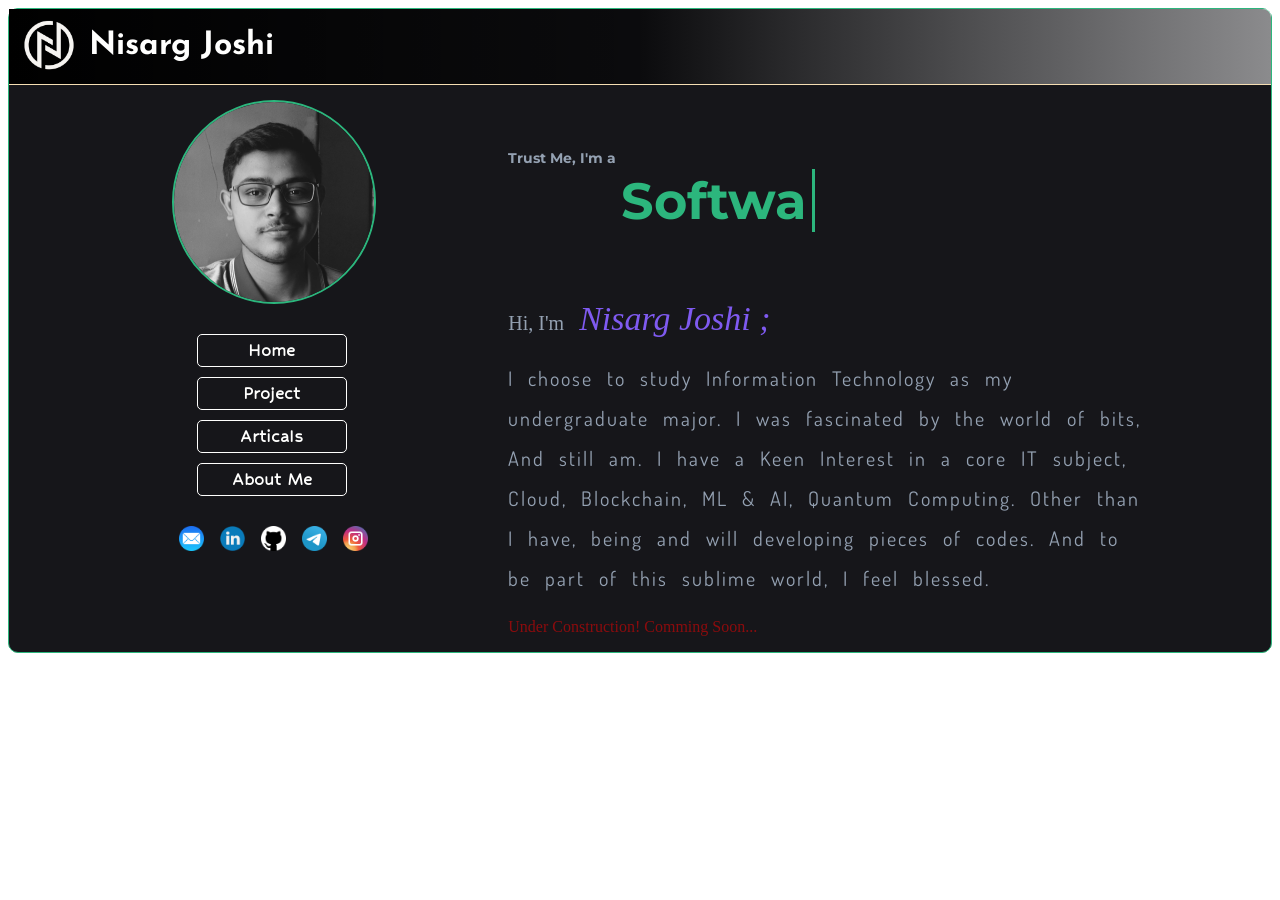
==== commit ab12cae9: "Position added" ====
--- a/index.html
+++ b/index.html
@@ -39,7 +39,8 @@
                 <nav class="nevigation">
                     <button type="button" onclick="home()">Home</button>
                     <button type="button" onclick="project()">Project</button>
-                    <button type="button" onclick="artical()">Artical</button>
+                    <button type="button" onclick="artical()"><a href="./artical.html"
+                            target="_blank">Articals</a></button>
                     <button type="button" onclick="about()">About Me</button>
                 </nav>
 
@@ -70,7 +71,7 @@
                         <h5>Hi, I'm <span>Nisarg Joshi ;</span></h5>
                         <!-- <h1 class="main-heading">Programmer as a profession</h1> -->
                         <p id="content"> I choose to study Information Technology as my undergraduate major. I was
-                            fascinated by the world of bits, And still am. I have a Keen Interest in in a core IT
+                            fascinated by the world of bits, And still am. I have a Keen Interest in a core IT
                             subject,
                             Cloud, Blockchain, ML & AI, Quantum Computing. Other than I have, being and will developing
                             pieces of codes. And to be part of this sublime world, I feel blessed.</p>
@@ -86,7 +87,8 @@
                         <div class="proj">
                             <div class="proj-head">
                                 <h2>Parking Locator</h2>
-                                <a href="" target="_blank"><img src="Asset/code.png" alt="Code"></a>
+                                <a href="https://github.com/NMJoshi/ParkingLocator.git" target="_blank"><img
+                                        src="Asset/code.png" alt="Code"></a>
                             </div>
                             <p class="proj-descrip" id="content">It's an Andriod Application Developed to Book Parking
                                 Spots</p>
@@ -104,9 +106,10 @@
                     <div class="about" id="about">
                         <h1 class="main-heading">About Me</h1>
                         <p class="proj-descrip" id="content">
-                            Hi! I'm a Software Developer-Intern @ABC, Inc. I am a passionate and enthusiastic learner. I
+                            Hi! I'm a Software Developer-Intern @Zymr Systems, Inc. I am a passionate and enthusiastic
+                            learner. I
                             like to read novels. I also watch series and Anime in my free time.
-                            <br><br>You can connect with me on any platform...
+                            <br><br>You can connect with me Using Social Links...
                         </p>
                     </div>
                 </div>
--- a/format.css
+++ b/format.css
@@ -61,6 +61,10 @@
 	color: #7f5af0;
 	border: 1px solid #2cb67d;
 }
+.nevigation button a{
+	text-decoration: none;
+	color: inherit;
+}
 /* ------------------------- */
 /* For Center */
 .center {
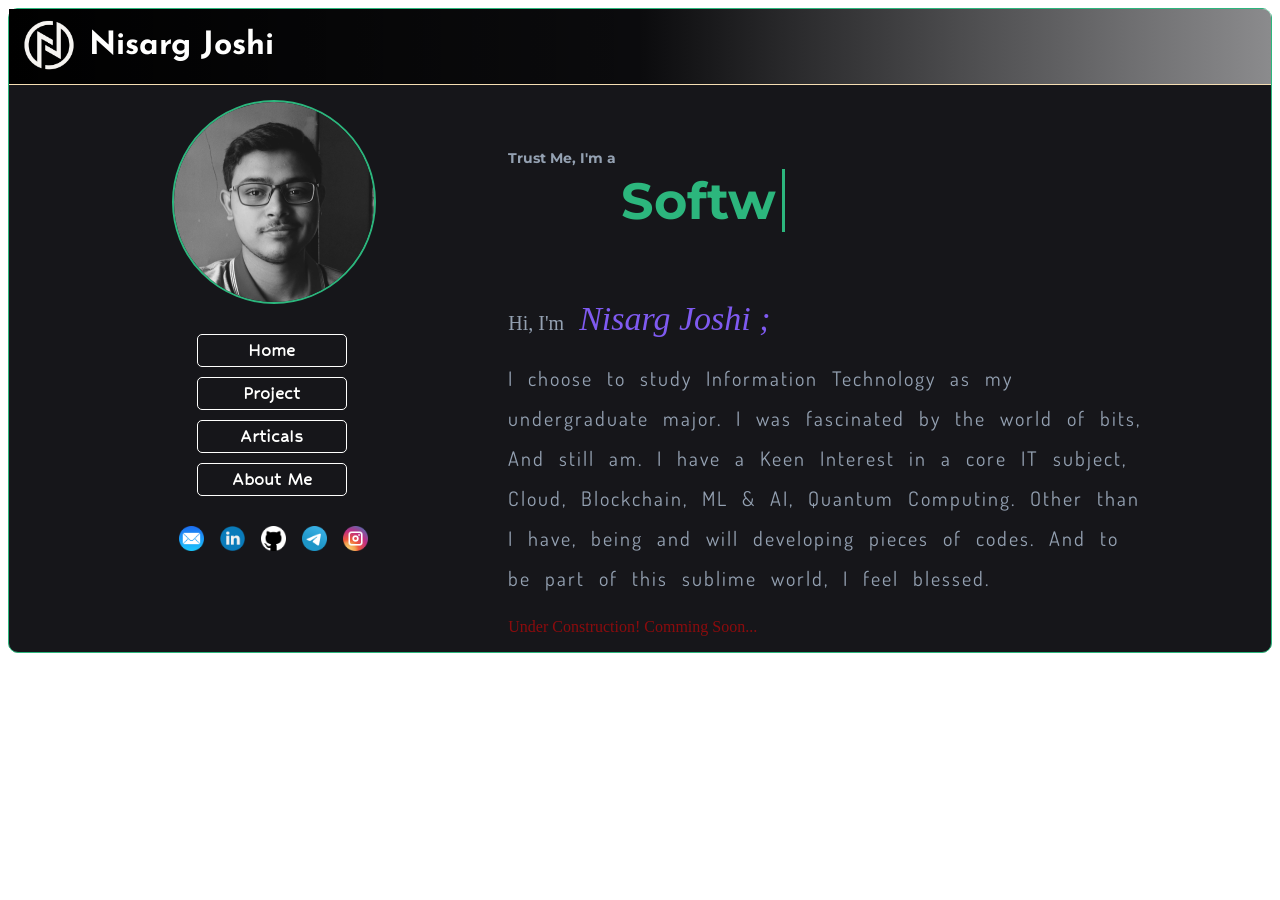
==== commit a93ef5c2: "Internship_Project_Added" ====
--- a/index.html
+++ b/index.html
@@ -86,12 +86,12 @@
                         <h1 class="main-heading">Projects</h1>
                         <div class="proj">
                             <div class="proj-head">
-                                <h2>Parking Locator</h2>
-                                <a href="https://github.com/NMJoshi/ParkingLocator.git" target="_blank"><img
-                                        src="Asset/code.png" alt="Code"></a>
+                                <h2>Module of Kinematics for 6dof Robot Arm (Internship Project)</h2>
+                                <!-- <a href="" target="_blank"><img src="Asset/code.png" alt="Code"></a> -->
                             </div>
-                            <p class="proj-descrip" id="content">It's an Andriod Application Developed to Book Parking
-                                Spots</p>
+                            <p class="proj-descrip" id="content">The objective of this module generation of Forward &
+                                Inverse Kinematics is to automate 6DOF articulated robots' motion based on motor
+                                rotation.</p>
                         </div>
                         <div class="proj">
                             <div class="proj-head">
@@ -101,6 +101,15 @@
                             <p class="proj-descrip" id="content">We built an Machine Learning Model to Recommend
                                 movie based on
                                 User's Rating</p>
+                        </div>
+                        <div class="proj">
+                            <div class="proj-head">
+                                <h2>Parking Locator</h2>
+                                <a href="https://github.com/NMJoshi/ParkingLocator.git" target="_blank"><img
+                                        src="Asset/code.png" alt="Code"></a>
+                            </div>
+                            <p class="proj-descrip" id="content">It's an Andriod Application Developed to Book Parking
+                                Spots</p>
                         </div>
                     </div>
                     <div class="about" id="about">
